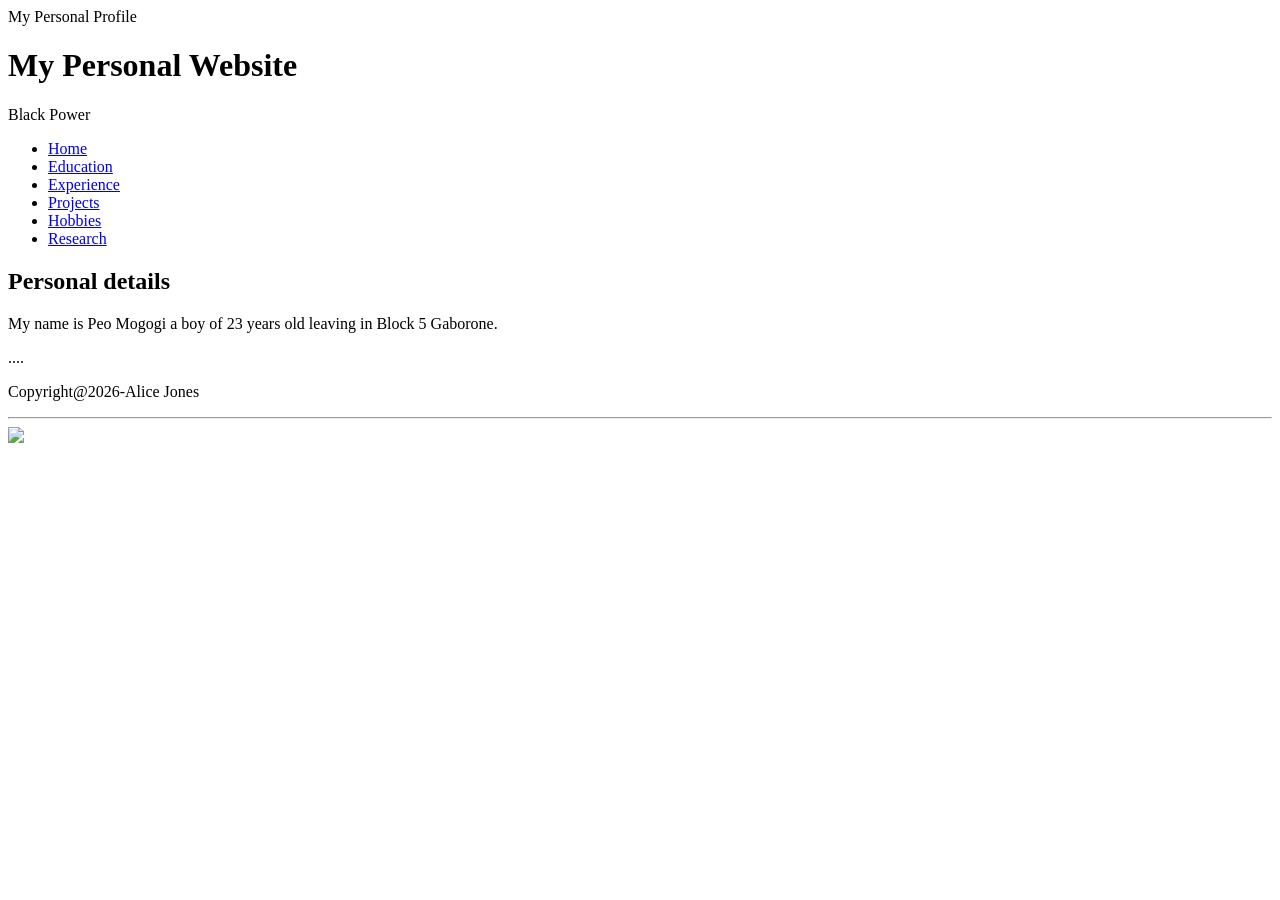
==== index.html @ dda3c114 "Create index.html" ====
<!DOCTYPE html>
<html>
<head>
<tittle>
      My Personal Profile
</tittle>
<meta charset="utf-8">
<style>
        h1{colour:green;}        
</style>
<link rel="stylesheet" type="text/css" href="css/style.css.">
</head>
<body> 
<div id="divmaincontainer"> 
<header id="siteheader">
<h1 id="sitetitle">My Personal Website</h1>
<span id="sitemotto">Black Power</span>
</header>     
<nav id="sitenav">
<ul id="ulnav">
<li><a href="#">Home</a></li>
<li><a href="#">Education</a></li>
<li><a href="#">Experience</a></li>
<li><a href="#">Projects</a></li>
<li><a href="hobbies.html">Hobbies</a></li>
<li><a href="#">Research</a></li>
</nav>
<main id="maincontent">
<section>
<h1>Personal details</h1>
<p>My name is Peo Mogogi a boy of 23 years old leaving in Block 5 Gaborone.</p> 
</section>
<article>
<p>....</p>      
</article>
</main>          
<footer>
<p>Copyright@2026-Alice Jones</p>
<hr>
<section id="socialmedia">
<a href="facebook.com"><img src="FB.jpg"></a>
<a href="web.whatsapp.com"><imgsrc="WP.jpg"></a> 
</section>         
</footer>
</div>
</body>
 
 
  
</html>
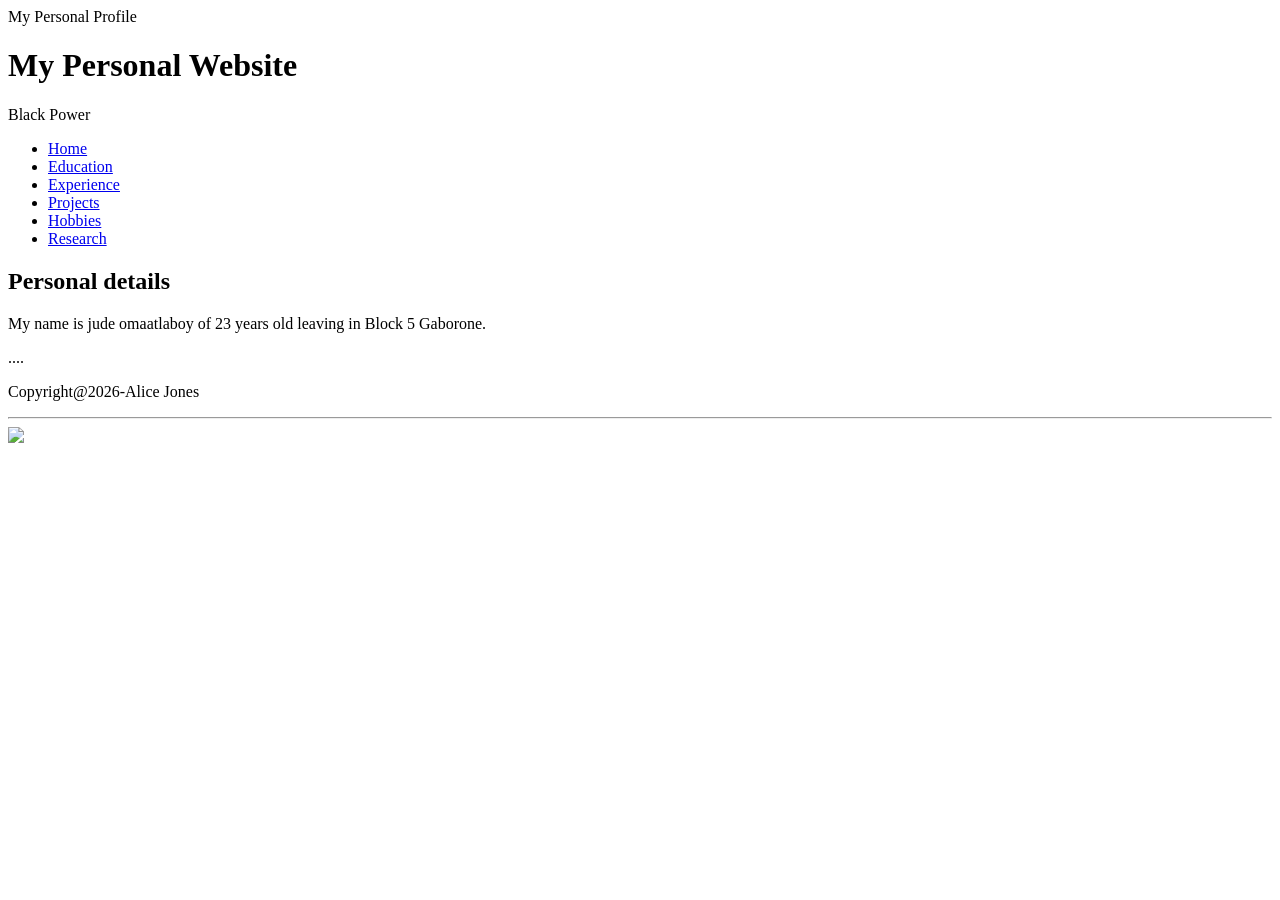
==== commit fac06644: "Update index.html" ====
--- a/index.html
+++ b/index.html
@@ -28,7 +28,7 @@
 <main id="maincontent">
 <section>
 <h1>Personal details</h1>
-<p>My name is Peo Mogogi a boy of 23 years old leaving in Block 5 Gaborone.</p> 
+<p>My name is jude omaatlaboy of 23 years old leaving in Block 5 Gaborone.</p> 
 </section>
 <article>
 <p>....</p>      
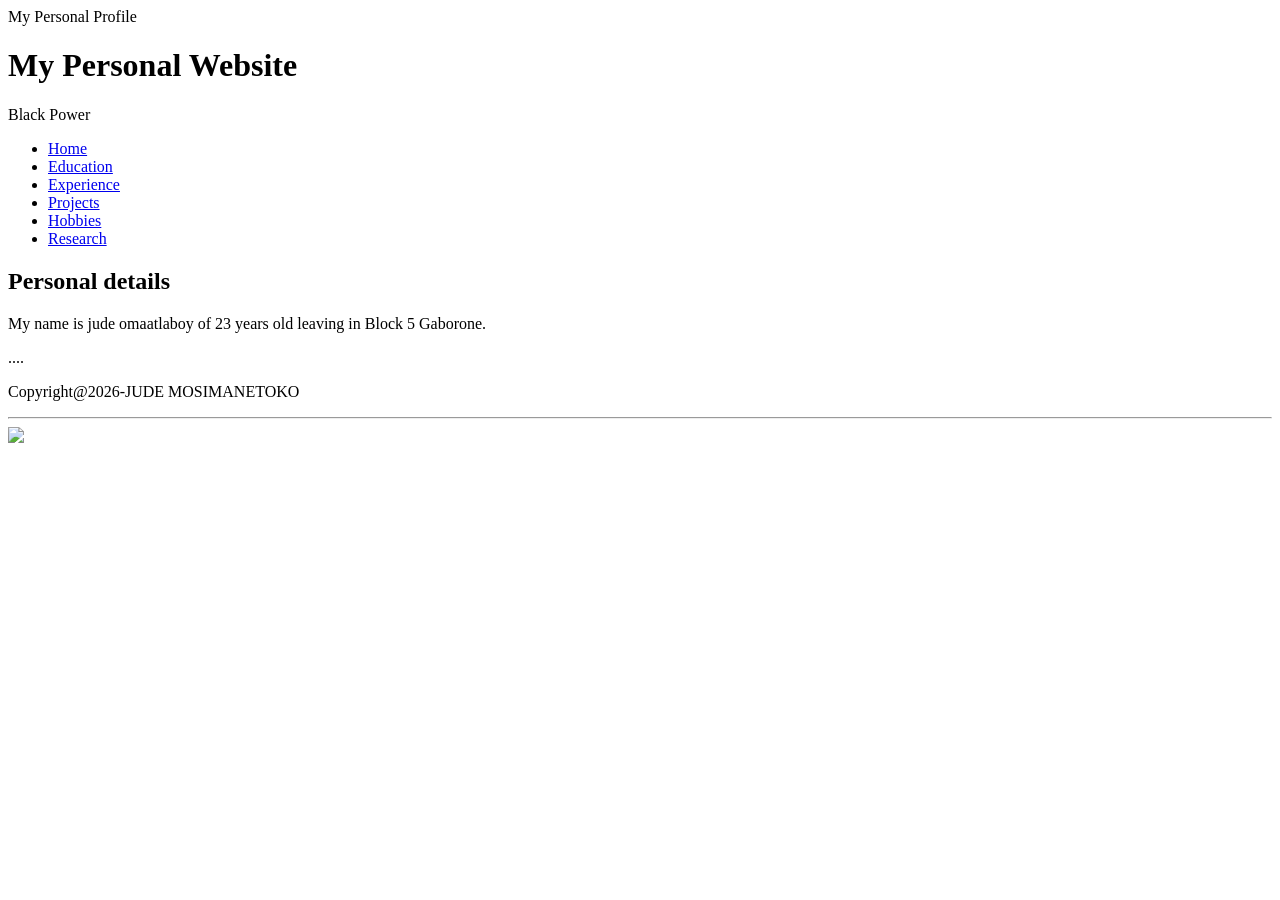
==== commit 4b9b3929: "Update index.html" ====
--- a/index.html
+++ b/index.html
@@ -35,7 +35,7 @@
 </article>
 </main>          
 <footer>
-<p>Copyright@2026-Alice Jones</p>
+<p>Copyright@2026-JUDE MOSIMANETOKO</p>
 <hr>
 <section id="socialmedia">
 <a href="facebook.com"><img src="FB.jpg"></a>
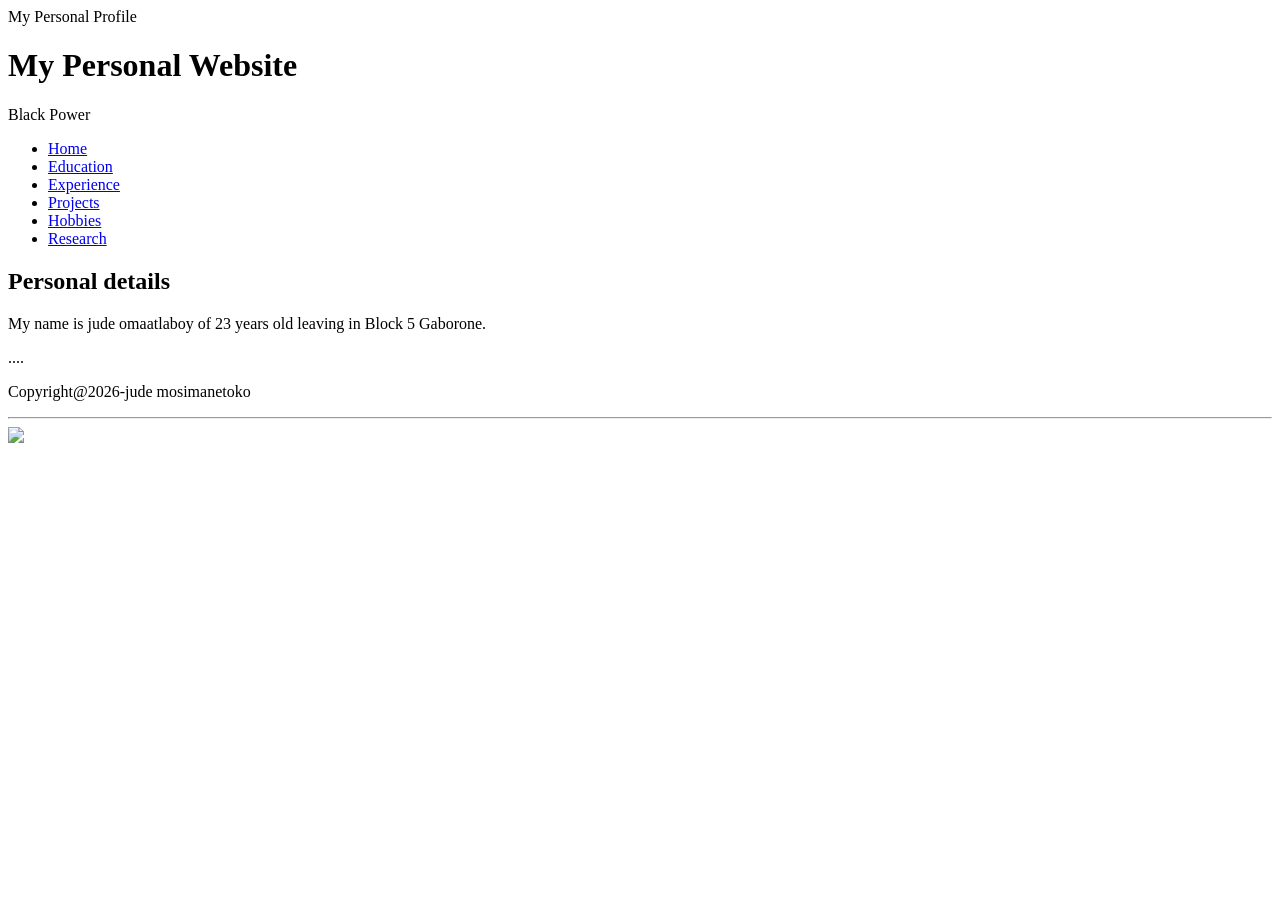
==== commit 19ff80db: "Update index.html" ====
--- a/index.html
+++ b/index.html
@@ -35,7 +35,7 @@
 </article>
 </main>          
 <footer>
-<p>Copyright@2026-JUDE MOSIMANETOKO</p>
+<p>Copyright@2026-jude mosimanetoko</p>
 <hr>
 <section id="socialmedia">
 <a href="facebook.com"><img src="FB.jpg"></a>
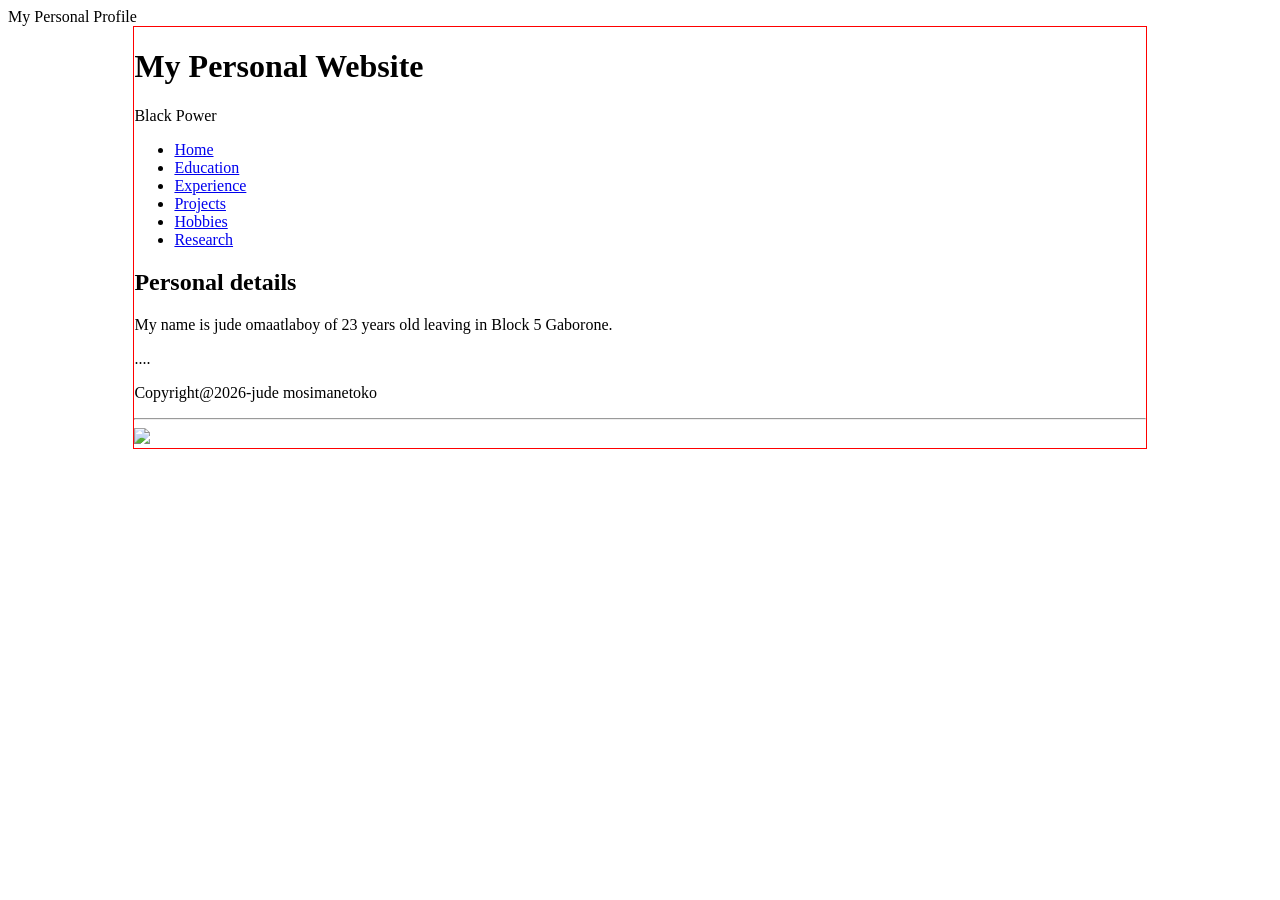
==== commit 3fce32d6: "Update index.html" ====
--- a/index.html
+++ b/index.html
@@ -8,7 +8,7 @@
 <style>
         h1{colour:green;}        
 </style>
-<link rel="stylesheet" type="text/css" href="css/style.css.">
+<link rel="stylesheet" type="text/css" href="CSS/style.css">
 </head>
 <body> 
 <div id="divmaincontainer"> 
--- a/CSS/style.css
+++ b/CSS/style.css
@@ -0,0 +1,9 @@
+div#divmaincontainer{
+  width:80%;
+  margin:auto;
+  border:1px solid red;
+  
+
+
+  
+}
